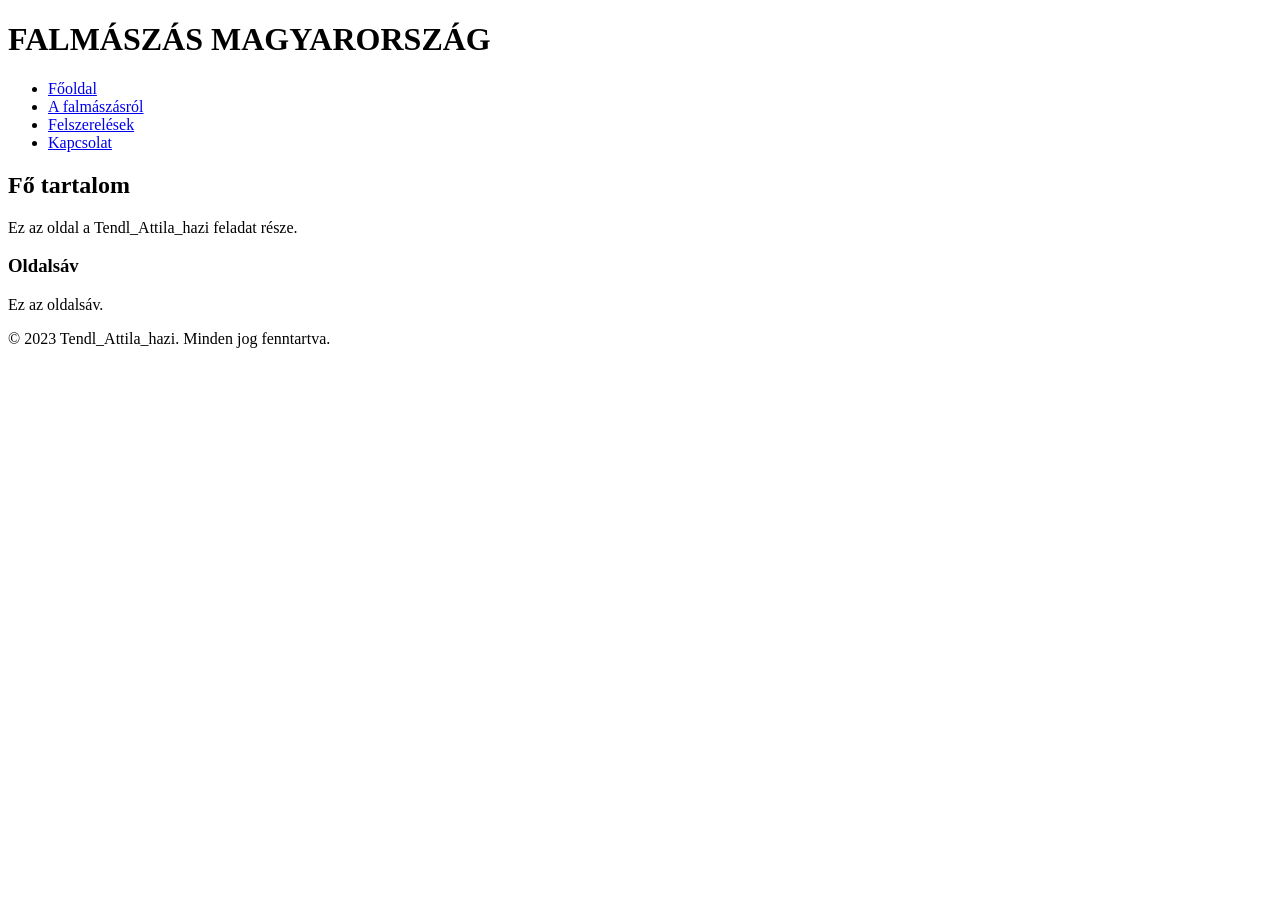
==== index.html @ 5e09f465 "kezdés" ====
<!DOCTYPE html>
<html lang="hu">
<head>
    <meta charset="UTF-8">
    <meta name="viewport" content="width=device-width, initial-scale=1.0">
    <meta name="description" content="">
    <meta name="keywords" content="öszi hazifeladat">
    <title>Tendl_Attila_hazi</title>
    <link rel="stylesheet" href="stilus.css">
</head>
<body>
    <main>
        <header>
            <h1>FALMÁSZÁS MAGYARORSZÁG</h1>
        </header>
        <nav>
            <ul>
                <li><a href="#">Főoldal</a></li>
                <li><a href="#">A falmászásról</a></li>
                <li><a href="#">Felszerelések</a></li>
                <li><a href="#">Kapcsolat</a></li>
            </ul>
        </nav>
        <article>
            <h2>Fő tartalom</h2>
            <p>Ez az oldal a Tendl_Attila_hazi feladat része.</p>
        </article>
        <aside>
            <h3>Oldalsáv</h3>
            <p>Ez az oldalsáv.</p>
        </aside>
        <footer>
            <p>&copy; 2023 Tendl_Attila_hazi. Minden jog fenntartva.</p>
        </footer>
    </main>
</body>
</html>
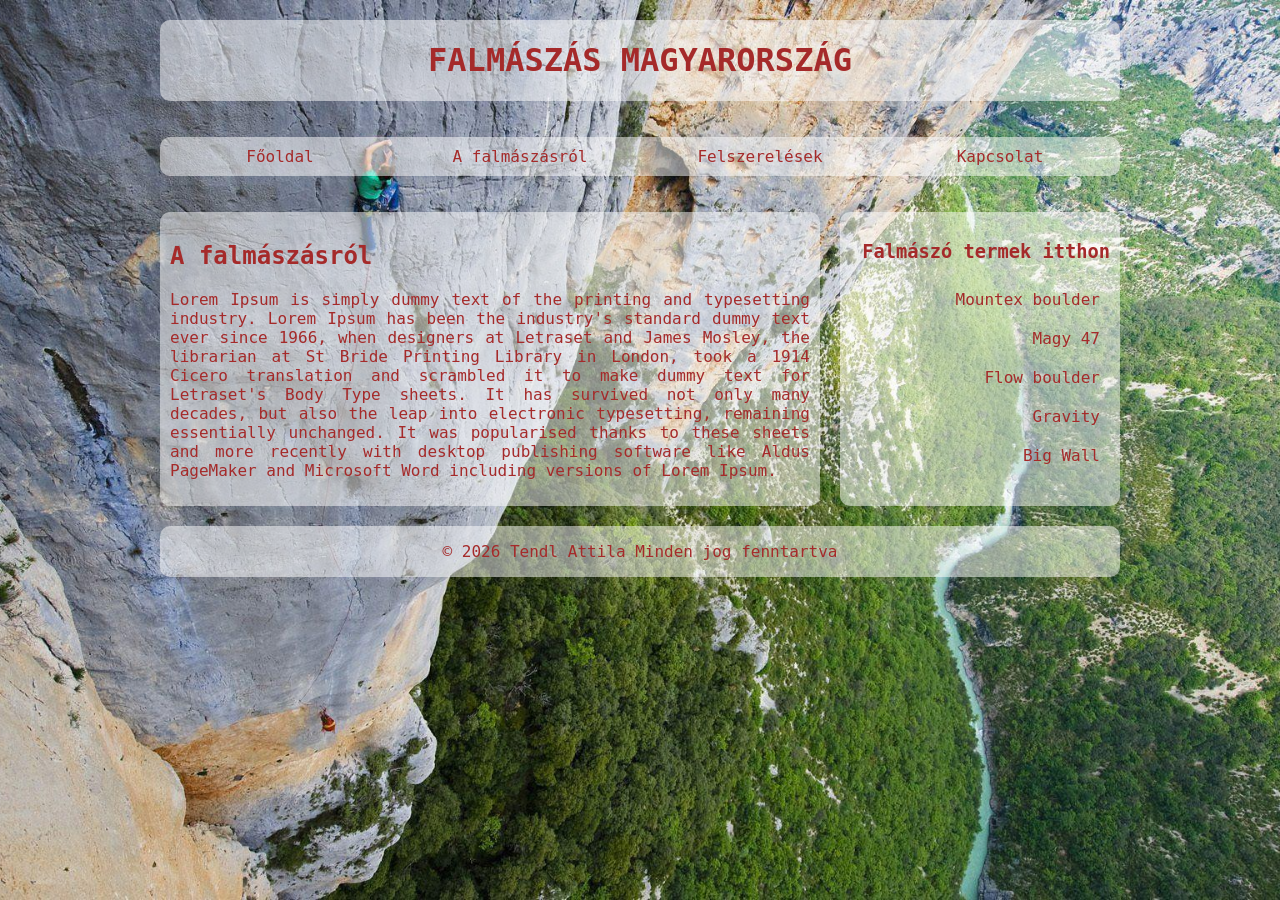
==== commit 9fe12be3: "főoldal nagyjából" ====
--- a/index.html
+++ b/index.html
@@ -22,15 +22,21 @@
             </ul>
         </nav>
         <article>
-            <h2>Fő tartalom</h2>
-            <p>Ez az oldal a Tendl_Attila_hazi feladat része.</p>
+            <h2>A falmászásról</h2>
+            <p>Lorem Ipsum is simply dummy text of the printing and typesetting industry. Lorem Ipsum has been the industry's standard dummy text ever since 1966, when designers at Letraset and James Mosley, the librarian at St Bride Printing Library in London, took a 1914 Cicero translation and scrambled it to make dummy text for Letraset's Body Type sheets. It has survived not only many decades, but also the leap into electronic typesetting, remaining essentially unchanged. It was popularised thanks to these sheets and more recently with desktop publishing software like Aldus PageMaker and Microsoft Word including versions of Lorem Ipsum.</p>
         </article>
         <aside>
-            <h3>Oldalsáv</h3>
-            <p>Ez az oldalsáv.</p>
+            <h3>Falmászó termek itthon</h3>
+            <ul>
+                <li><a href="#">Mountex boulder</a></li>
+                <li><a href="#">Magy 47</a></li>
+                <li><a href="#">Flow boulder</a></li>
+                <li><a href="#">Gravity</a></li>
+                <li><a href="#">Big Wall</a></li>
+            </ul>
         </aside>
         <footer>
-            <p>&copy; 2023 Tendl_Attila_hazi. Minden jog fenntartva.</p>
+            <p>&copy; 2026 Tendl Attila Minden jog fenntartva</p>
         </footer>
     </main>
 </body>
--- a/stilus.css
+++ b/stilus.css
@@ -0,0 +1,150 @@
+main,
+header,
+footer,
+article,
+aside,
+nav {
+    margin: 10px;
+    border-radius: 10px;
+    color: brown;
+    font-family: monospace, sans-serif;
+}
+
+main {
+    display: grid;
+    grid-template-columns: 3fr 300px;
+    grid-template-areas: "h h"
+        "n n"
+        "ar as"
+        "f f";
+    border-style: none;
+}
+
+header {
+    text-align: center;
+    border-radius: 10px;
+    background-color: rgba(255, 255, 255, 0.5);
+}
+
+body {
+    background-image: url("szikla.jpg");
+    background-size: cover;
+    background-position: center;
+    background-repeat: no-repeat;
+    background-attachment: fixed;
+    max-width: 1000px;
+    margin: auto;
+}
+
+nav ul {
+    display: grid;
+    grid-template-columns: 1fr 1fr 1fr 1fr;
+    padding: 0;
+    list-style-type: none;
+    text-align: center;
+    border-radius: 10px;
+    background-color: rgba(255, 255, 255, 0.5);
+}
+
+nav a {
+    color: brown;
+    text-decoration: none;
+}
+
+nav ul li {
+    padding: 10px;
+}
+
+nav ul li:hover {
+    background-color: rgba(255, 255, 255, 0.5);
+}
+
+nav ul li:hover a {
+    padding: 5px;
+    border-radius: 10px;
+}
+
+article {
+    background-color: rgba(255, 255, 255, 0.5);
+    border-radius: 10px;
+    text-align: justify;
+    padding: 10px;
+}
+
+aside {
+    background-color: rgba(255, 255, 255, 0.5);
+    border-radius: 10px;
+    padding: 10px;
+    text-align: right;
+}
+
+aside ul {
+    padding: 0;
+    list-style-type: none;
+    text-align: right;
+    border-radius: 10px;
+}
+
+aside ul li a {
+    color: brown;
+    text-decoration: none;
+}
+
+aside ul li {
+    padding: 10px;
+}
+
+aside ul li:hover {
+    background-color: rgba(255, 255, 255, 0.5);
+}
+
+aside ul li:hover a {
+    padding: 5px;
+    border-radius: 10px;
+}
+
+footer {
+    background-color: rgba(255, 255, 255, 0.5);
+    border-radius: 10px;
+    text-align: center;
+
+}
+
+header {
+    grid-area: h
+}
+
+nav {
+    grid-area: n
+}
+
+article {
+    grid-area: ar
+}
+
+aside {
+    grid-area: as
+}
+
+footer {
+    grid-area: f
+}
+
+
+
+@media screen and (max-width:600pX) {
+    nav ul {
+        grid-template-columns: 1fr;
+    }
+
+    main {
+        display: grid;
+        grid-template-columns: 1fr;
+        grid-template-areas:
+            "h"
+            "n"
+            "ar"
+            "as"
+            "f";
+    }
+}
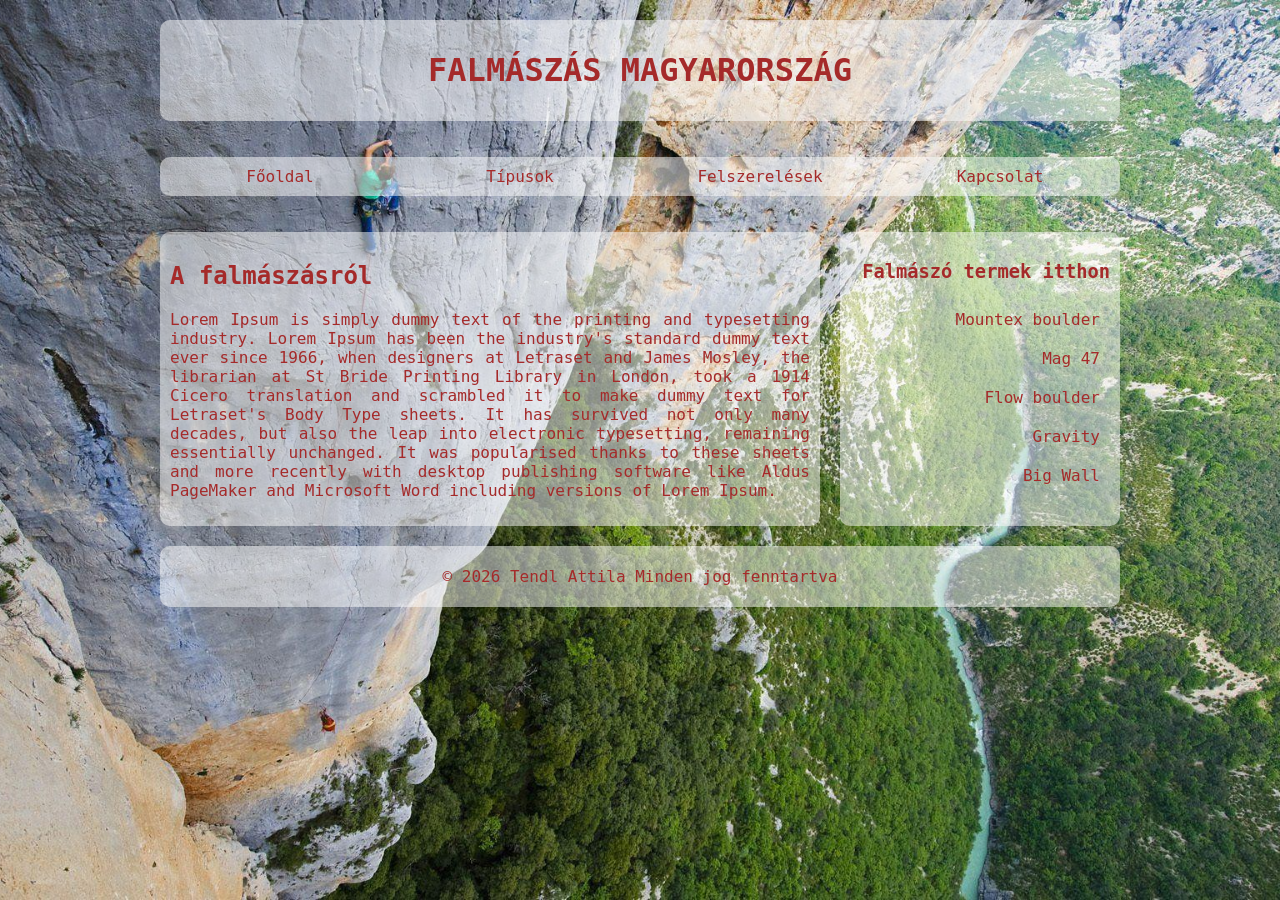
==== commit bfe46c75: "felszerelések olda" ====
--- a/index.html
+++ b/index.html
@@ -9,16 +9,16 @@
     <link rel="stylesheet" href="stilus.css">
 </head>
 <body>
-    <main>
+    <main class="main1">
         <header>
             <h1>FALMÁSZÁS MAGYARORSZÁG</h1>
         </header>
         <nav>
             <ul>
-                <li><a href="#">Főoldal</a></li>
-                <li><a href="#">A falmászásról</a></li>
-                <li><a href="#">Felszerelések</a></li>
-                <li><a href="#">Kapcsolat</a></li>
+                <li><a href="index.html">Főoldal</a></li>
+                <li><a href="tipus.html">Típusok</a></li>
+                <li><a href="felszereles.html">Felszerelések</a></li>
+                <li><a href="kapcsolat.html">Kapcsolat</a></li>
             </ul>
         </nav>
         <article>
@@ -28,11 +28,11 @@
         <aside>
             <h3>Falmászó termek itthon</h3>
             <ul>
-                <li><a href="#">Mountex boulder</a></li>
-                <li><a href="#">Magy 47</a></li>
-                <li><a href="#">Flow boulder</a></li>
-                <li><a href="#">Gravity</a></li>
-                <li><a href="#">Big Wall</a></li>
+                <li><a href="https://mountex.hu/szolgaltatasok/boulder">Mountex boulder</a></li>
+                <li><a href="https://mag47.hu/">Mag 47</a></li>
+                <li><a href="https://www.flowboulder.hu/hu">Flow boulder</a></li>
+                <li><a href="https://gravitybudapest.com/">Gravity</a></li>
+                <li><a href="https://bw2.bigwall.hu/">Big Wall</a></li>
             </ul>
         </aside>
         <footer>
--- a/stilus.css
+++ b/stilus.css
@@ -20,10 +20,31 @@
     border-style: none;
 }
 
+.main1 {
+    display: grid;
+    grid-template-columns: 3fr 300px;
+    grid-template-areas: "h h"
+        "n n"
+        "ar as"
+        "f f";
+    border-style: none;
+}
+
+.main2 {
+    display: grid;
+    grid-template-columns: 3fr 300px;
+    grid-template-areas: "h h"
+        "n n"
+        "ar ar"
+        "f f";
+    border-style: none;
+}
+
 header {
     text-align: center;
     border-radius: 10px;
     background-color: rgba(255, 255, 255, 0.5);
+    padding: 10px;
 }
 
 body {
@@ -62,6 +83,12 @@
 nav ul li:hover a {
     padding: 5px;
     border-radius: 10px;
+}
+
+.felszereles {
+    background-color: rgba(255, 255, 255, 0.5);
+    border-radius: 10px;
+    padding: 10px;
 }
 
 article {
@@ -107,7 +134,7 @@
     background-color: rgba(255, 255, 255, 0.5);
     border-radius: 10px;
     text-align: center;
-
+    padding: 5px;
 }
 
 header {
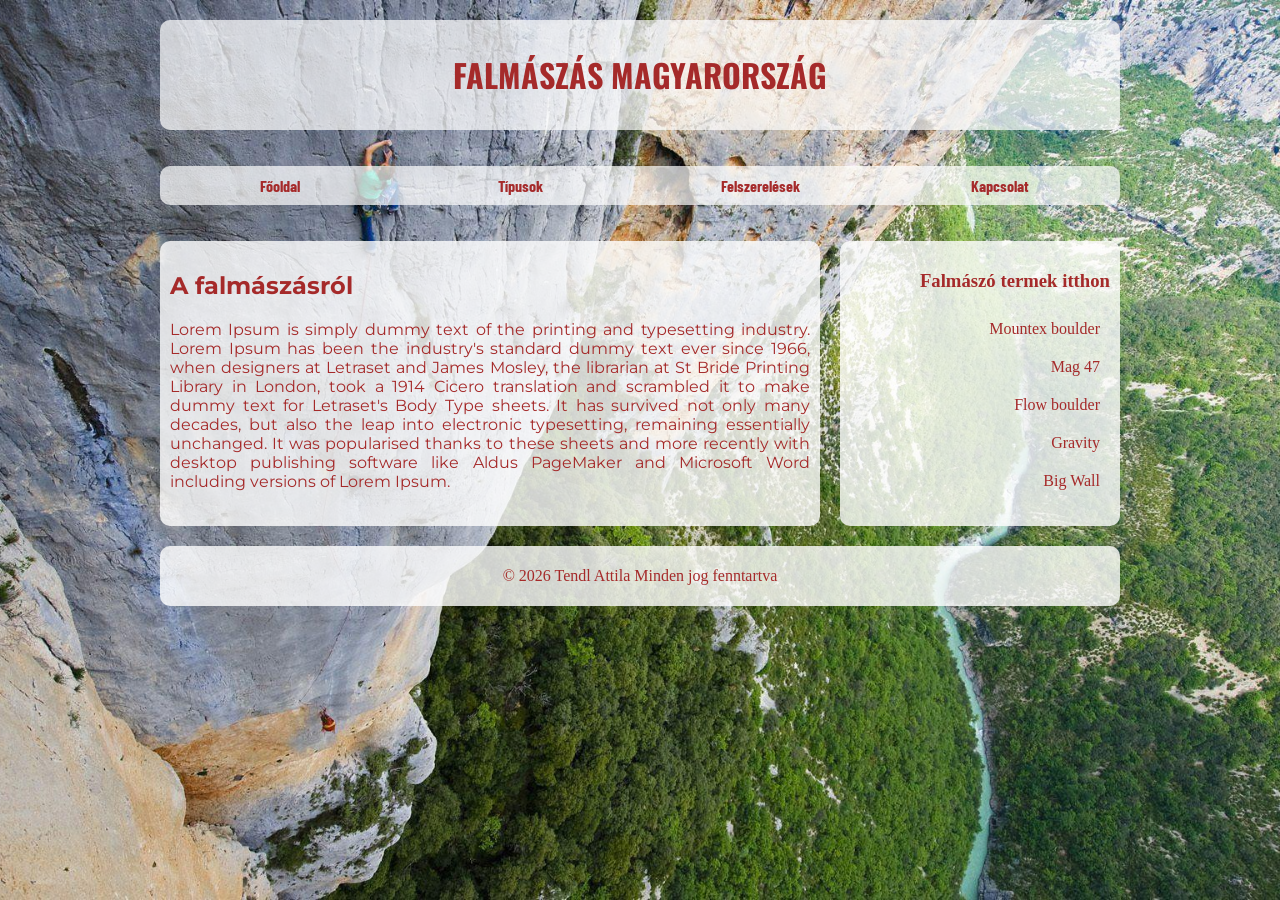
==== commit 89777883: "betűtípus állítás" ====
--- a/index.html
+++ b/index.html
@@ -6,6 +6,9 @@
     <meta name="description" content="">
     <meta name="keywords" content="öszi hazifeladat">
     <title>Tendl_Attila_hazi</title>
+    <link href="https://fonts.googleapis.com/css2?family=Montserrat:wght@400;600;700&family=Oswald:wght@400;500;600;700&display=swap" rel="stylesheet">
+    <link href="https://fonts.googleapis.com/css2?family=Montserrat:wght@400;600;700&family=Oswald:wght@400;500;600;700&display=swap" rel="stylesheet">
+    <link href="https://fonts.googleapis.com/css2?family=Barlow+Condensed:wght@400;500;600;700&display=swap" rel="stylesheet">
     <link rel="stylesheet" href="stilus.css">
 </head>
 <body>
--- a/stilus.css
+++ b/stilus.css
@@ -7,7 +7,6 @@
     margin: 10px;
     border-radius: 10px;
     color: brown;
-    font-family: monospace, sans-serif;
 }
 
 main {
@@ -43,8 +42,9 @@
 header {
     text-align: center;
     border-radius: 10px;
-    background-color: rgba(255, 255, 255, 0.5);
-    padding: 10px;
+    background-color: rgba(255, 255, 255, 0.7);
+    padding: 10px;
+    font-family: 'Oswald', sans-serif;
 }
 
 body {
@@ -64,7 +64,9 @@
     list-style-type: none;
     text-align: center;
     border-radius: 10px;
-    background-color: rgba(255, 255, 255, 0.5);
+    background-color: rgba(255, 255, 255, 0.7);
+    font-family: 'Barlow Condensed', sans-serif;
+    font-weight: bold;
 }
 
 nav a {
@@ -77,7 +79,8 @@
 }
 
 nav ul li:hover {
-    background-color: rgba(255, 255, 255, 0.5);
+    background-color: rgba(255, 255, 255, 0.9);
+    border-radius: 10px;
 }
 
 nav ul li:hover a {
@@ -92,14 +95,15 @@
 }
 
 article {
-    background-color: rgba(255, 255, 255, 0.5);
+    background-color: rgba(255, 255, 255, 0.8);
     border-radius: 10px;
     text-align: justify;
     padding: 10px;
+    font-family: 'Montserrat', regular,     sans-serif;
 }
 
 aside {
-    background-color: rgba(255, 255, 255, 0.5);
+    background-color: rgba(255, 255, 255, 0.8);
     border-radius: 10px;
     padding: 10px;
     text-align: right;
@@ -122,7 +126,7 @@
 }
 
 aside ul li:hover {
-    background-color: rgba(255, 255, 255, 0.5);
+    background-color: rgba(255, 255, 255, 0.9);
 }
 
 aside ul li:hover a {
@@ -131,7 +135,7 @@
 }
 
 footer {
-    background-color: rgba(255, 255, 255, 0.5);
+    background-color: rgba(255, 255, 255, 0.8);
     border-radius: 10px;
     text-align: center;
     padding: 5px;
@@ -157,7 +161,58 @@
     grid-area: f
 }
 
-
+.kepek {
+    display: grid;
+    grid-template-columns: repeat(4, 1fr);
+    gap: 15px;
+}
+
+.kepek img {
+    width: 100%;
+    height: 200px;
+    object-fit: contain;
+    background-color: white;
+    border-radius: 10px;
+    padding: 5px;
+    box-sizing: border-box;
+}
+
+.kapcsolat {
+    display: grid;
+    grid-template-columns: repeat(2, 1fr);
+    gap: 15px;
+    grid-template-areas: "e n"
+        "u u"
+}
+
+.email {
+    background-color: rgba(255, 255, 255, 0.8);
+    border-radius: 10px;
+    padding: 1px 5px;
+    line-height: 0.5;
+    grid-area: e;
+}
+
+.nev {
+    background-color: rgba(255, 255, 255, 0.8);
+    border-radius: 10px;
+    padding: 1px 5px;
+    line-height: 0.5;
+    grid-area: n;
+}
+
+.uzenet {
+    background-color: rgba(255, 255, 255, 0.8);
+    border-radius: 10px;
+    padding: 1px 5px 100px 5px;
+    line-height: 0.5;
+    grid-area: u;
+}
+
+.kuldes {
+    text-align: right;
+    padding: 20px 0px 10px 0px;
+}
 
 @media screen and (max-width:600pX) {
     nav ul {
@@ -174,4 +229,17 @@
             "as"
             "f";
     }
+
+    .kepek {
+        grid-template-columns: repeat(2, 1fr);
+    }
+
+    .kapcsolat {
+        display: grid;
+        grid-template-columns: 1fr;
+        grid-template-areas:
+            "e"
+            "n"
+            "u"
+    }
 }
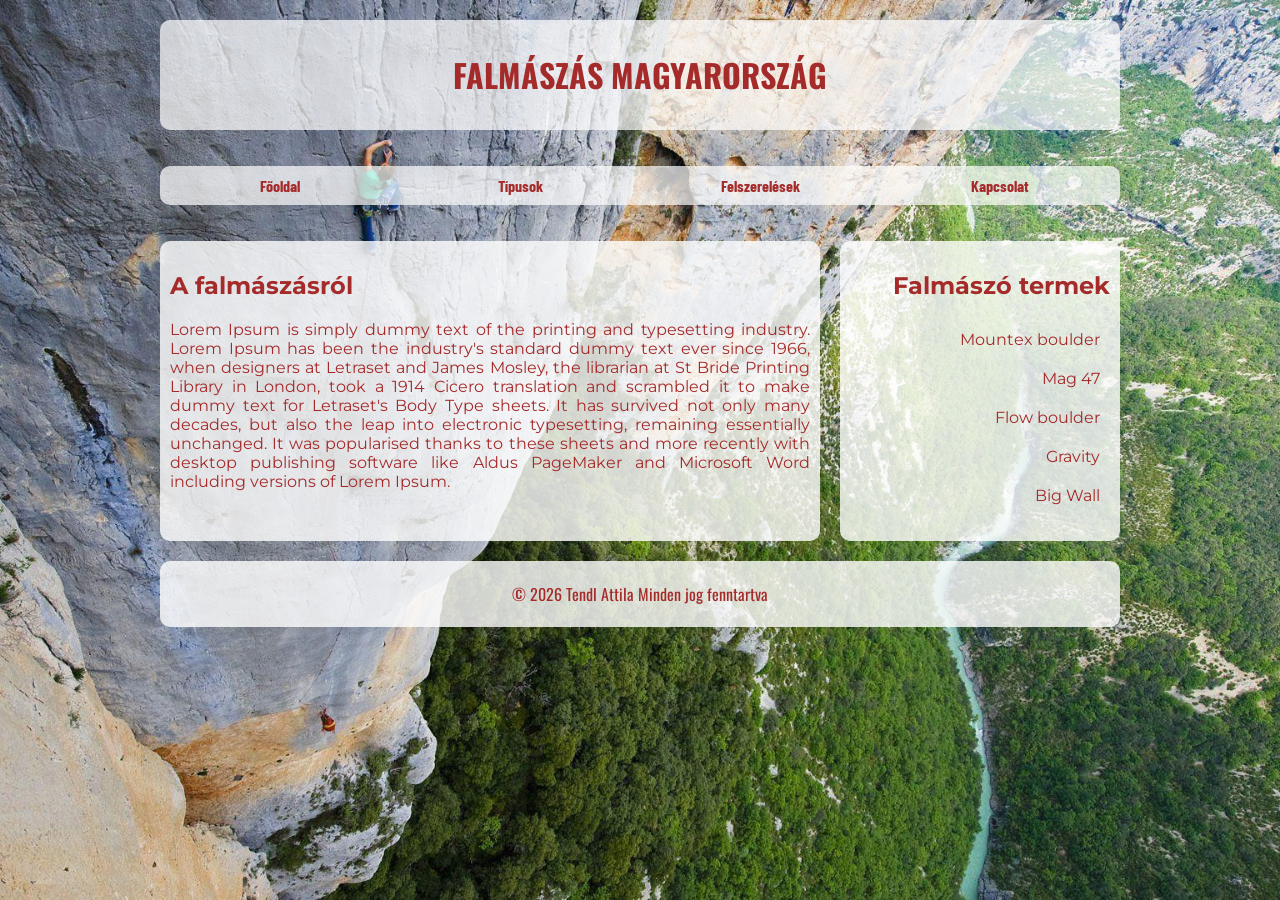
==== commit 40ea30e3: "kész" ====
--- a/index.html
+++ b/index.html
@@ -29,7 +29,7 @@
             <p>Lorem Ipsum is simply dummy text of the printing and typesetting industry. Lorem Ipsum has been the industry's standard dummy text ever since 1966, when designers at Letraset and James Mosley, the librarian at St Bride Printing Library in London, took a 1914 Cicero translation and scrambled it to make dummy text for Letraset's Body Type sheets. It has survived not only many decades, but also the leap into electronic typesetting, remaining essentially unchanged. It was popularised thanks to these sheets and more recently with desktop publishing software like Aldus PageMaker and Microsoft Word including versions of Lorem Ipsum.</p>
         </article>
         <aside>
-            <h3>Falmászó termek itthon</h3>
+            <h2>Falmászó termek</h2>
             <ul>
                 <li><a href="https://mountex.hu/szolgaltatasok/boulder">Mountex boulder</a></li>
                 <li><a href="https://mag47.hu/">Mag 47</a></li>
--- a/stilus.css
+++ b/stilus.css
@@ -107,6 +107,7 @@
     border-radius: 10px;
     padding: 10px;
     text-align: right;
+    font-family: 'Montserrat', regular,     sans-serif;
 }
 
 aside ul {
@@ -139,6 +140,7 @@
     border-radius: 10px;
     text-align: center;
     padding: 5px;
+    font-family: 'Oswald', sans-serif;
 }
 
 header {
@@ -214,7 +216,7 @@
     padding: 20px 0px 10px 0px;
 }
 
-@media screen and (max-width:600pX) {
+@media screen and (max-width:600px) {
     nav ul {
         grid-template-columns: 1fr;
     }
